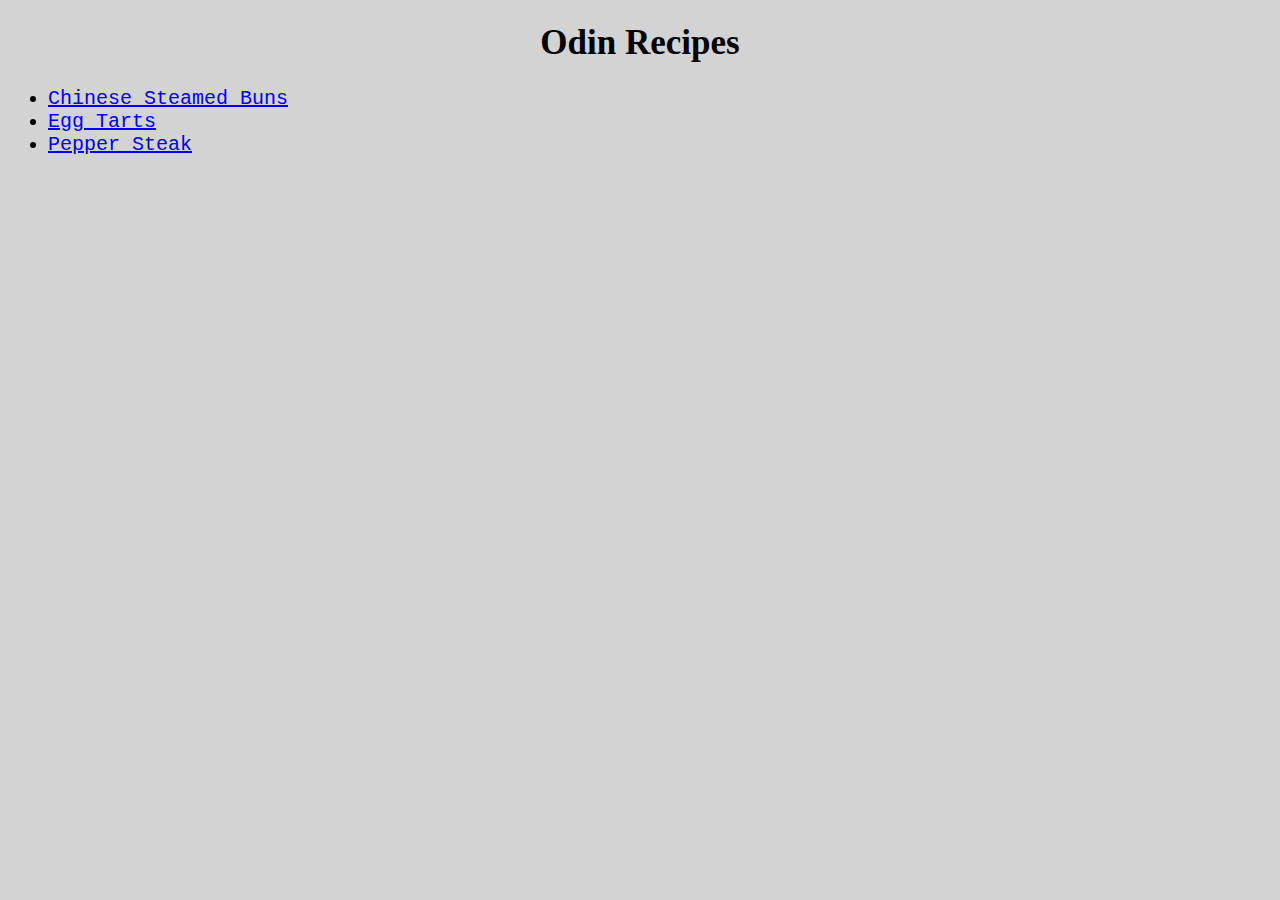
==== index.html @ 1440ab79 "Added simple css" ====
<!DOCTYPE html>
<html lang="en">
  <head>
    <meta charset="UTF-8" />
    <meta name="viewport" content="width=device-width, initial-scale=1.0" />
    <title>Home Page</title>
    <link rel="stylesheet" href="style.css" />
  </head>
  <body>
    <h1>Odin Recipes</h1>
    <ul>
      <li><a href="./recipes/steamed-buns.html">Chinese Steamed Buns</a></li>
      <li><a href="./recipes/egg-tarts.html">Egg Tarts</a></li>
      <li><a href="./recipes/pepper-steak.html">Pepper Steak</a></li>
    </ul>
  </body>
</html>
---- style.css ----
* {
  background-color: lightgray;
}

h1 {
  text-align: center;
  font-family: Georgia, "Times New Roman", Times, serif;
  font-size: 35px;
}

li {
  font-family: "Courier New", Courier, monospace;
  font-size: 20px;
}
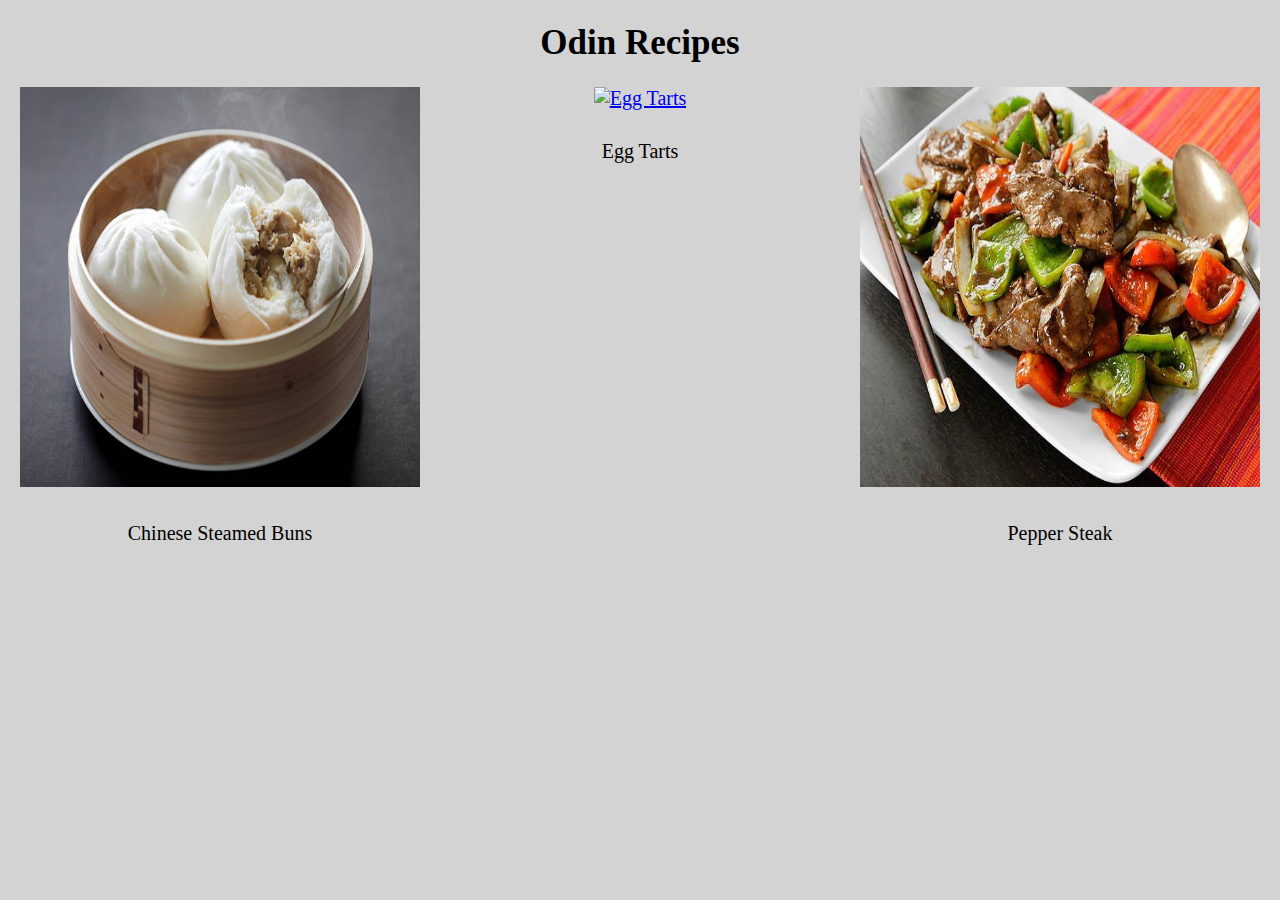
==== commit 0dda8600: "Added simple css to home page" ====
--- a/index.html
+++ b/index.html
@@ -8,10 +8,25 @@
   </head>
   <body>
     <h1>Odin Recipes</h1>
-    <ul>
-      <li><a href="./recipes/steamed-buns.html">Chinese Steamed Buns</a></li>
-      <li><a href="./recipes/egg-tarts.html">Egg Tarts</a></li>
-      <li><a href="./recipes/pepper-steak.html">Pepper Steak</a></li>
-    </ul>
+    <div class="content">
+      <div class="item">
+        <a href="./recipes/steamed-buns.html"
+          ><img src="./images/steamed-buns.jpg" alt="Chinese Buns"
+        /></a>
+        <p>Chinese Steamed Buns</p>
+      </div>
+      <div class="item">
+        <a href="./recipes/egg-tarts.html"
+          ><img src="./images/egg-tarts.jpg" alt="Egg Tarts"
+        /></a>
+        <p>Egg Tarts</p>
+      </div>
+      <div class="item">
+        <a href="./recipes/pepper-steak.html"
+          ><img src="./images/pepper-steak.jpg" alt="Pepper Steak"
+        /></a>
+        <p>Pepper Steak</p>
+      </div>
+    </div>
   </body>
 </html>
--- a/style.css
+++ b/style.css
@@ -8,7 +8,36 @@
   font-size: 35px;
 }
 
-li {
-  font-family: "Courier New", Courier, monospace;
+p {
+  font-family: Georgia, "Times New Roman", Times, serif;
   font-size: 20px;
 }
+
+.item {
+  display: flex;
+  flex-direction: column;
+  gap: 10px;
+  align-items: center;
+  width: 400px;
+  text-align: center;
+}
+
+div img {
+  width: 400px;
+  height: 400px;
+}
+
+.content {
+  display: flex;
+  flex-direction: row;
+  justify-content: center;
+  font-size: 20px;
+  gap: 20px;
+}
+
+.item img:hover {
+  transform: scale(1.05);
+  transition: all ease;
+  border-radius: 10px;
+  box-shadow: 0 0 5px rgb(136, 171, 219);
+}
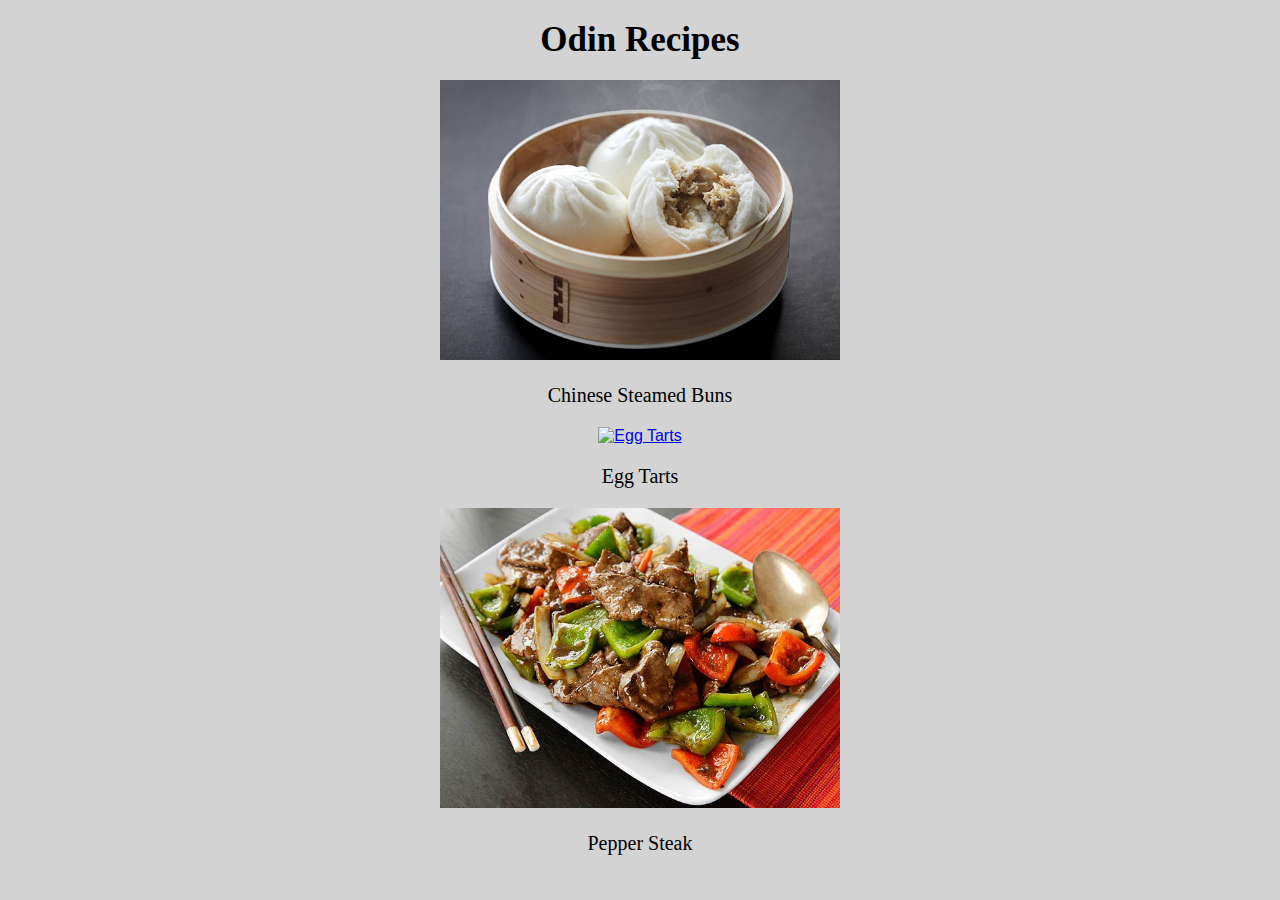
==== commit 39a809bf: "Implement mobile responsiveness" ====
--- a/index.html
+++ b/index.html
@@ -4,7 +4,7 @@
     <meta charset="UTF-8" />
     <meta name="viewport" content="width=device-width, initial-scale=1.0" />
     <title>Home Page</title>
-    <link rel="stylesheet" href="style.css" />
+    <link rel="stylesheet" href="styles.css" />
   </head>
   <body>
     <h1>Odin Recipes</h1>
--- a/styles.css
+++ b/styles.css
@@ -0,0 +1,82 @@
+* {
+  margin: 0;
+  padding: 0;
+  box-sizing: border-box;
+  background-color: lightgray;
+}
+
+body {
+  font-family: Arial, sans-serif;
+}
+
+h1 {
+  text-align: center;
+  font-family: Georgia, "Times New Roman", Times, serif;
+  font-size: 35px;
+  margin-top: 20px;
+}
+
+p {
+  font-family: Georgia, "Times New Roman", Times, serif;
+  font-size: 20px;
+  margin-top: 10px;
+}
+
+.item {
+  display: flex;
+  flex-direction: column;
+  gap: 10px;
+  align-items: center;
+  width: 100%;
+  text-align: center;
+}
+
+.item img {
+  width: 100%;
+  height: auto;
+  max-width: 400px;
+  max-height: 400px;
+}
+
+.content {
+  display: flex;
+  flex-wrap: wrap;
+  justify-content: center;
+  gap: 20px;
+  padding: 20px;
+}
+
+.item img:hover {
+  transform: scale(1.05);
+  transition: all ease 0.3s;
+  border-radius: 10px;
+  box-shadow: 0 0 5px rgb(136, 171, 219);
+}
+
+@media (min-width: 601px) {
+  .content {
+    flex-direction: row;
+  }
+}
+
+@media (max-width: 600px) {
+  h1 {
+    font-size: 28px;
+  }
+
+  p {
+    font-size: 18px;
+  }
+
+  .item {
+    width: 90%;
+  }
+
+  .item img {
+    max-width: 100%;
+  }
+
+  .content {
+    flex-direction: column;
+  }
+}
